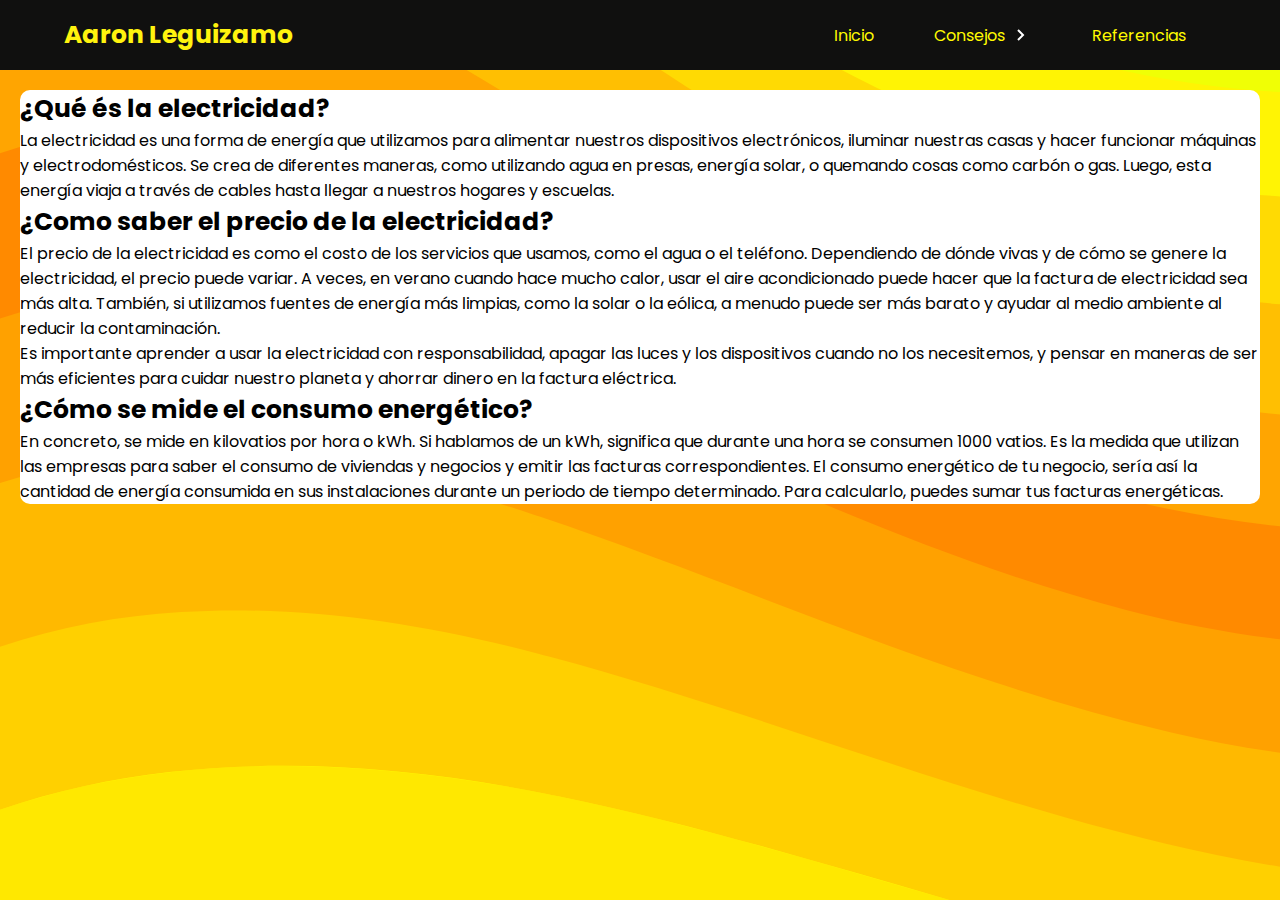
==== index.html @ f0956c79 "Add files via upload" ====
<!DOCTYPE html>
<html lang="es">
<head>
    <meta charset="UTF-8">
    <meta http-equiv="X-UA-Compatible" content="IE=edge">
    <meta name="viewport" content="width=device-width, initial-scale=1.0">
    <title>TRB</title>
    <link rel="stylesheet" href="styles/estilos.css">
</head>

<header>


    <nav class="menu">
        <section class="menu__container">
            <h1 class="menu__logo">Aaron Leguizamo</h1>

            <ul class="menu__links">
                <li class="menu__item">
                    <a href="#" class="menu__link">Inicio</a>
                </li>
    
                <li class="menu__item menu__item--show">
                    <a href="#" class="menu__link">Consejos <img src="assets/arrow.svg" class="menu__arrow"></a>
    
                    <ul class="menu__nesting">
                        <li class="menu__inside">
                            <a href="calculadora.html" class="menu__link menu__link--inside">Calculadora</a>
                        </li>
                        <li class="menu__inside">
                            <a href="estadisticas.html" class="menu__link menu__link--inside">Estadisticas del precio a lo largo del tiempo</a>
                        </li>
                        <li class="menu__inside">
                            <a href="consejos.html" class="menu__link menu__link--inside">Como ahorrar</a>
                        </li>
                    </ul>
                </li>
    
                <li class="menu__item">
                    <a href="referencias.html" class="menu__link">Referencias</a>
                </li>
    
    
            </ul>

            <div class="menu__hamburguer">
                <img src="assets/menu.svg" class="menu__img">
            </div>
        </section>

      
    </nav>

    <script src="js/app.js"></script>


</header>




<body>
<main>
    
    <h1>¿Qué és la electricidad?</h1> 
    La electricidad es una forma de energía que utilizamos para alimentar nuestros dispositivos electrónicos, iluminar nuestras casas y hacer funcionar máquinas y electrodomésticos. Se crea de diferentes maneras, como utilizando agua en presas, energía solar, o quemando cosas como carbón o gas. Luego, esta energía viaja a través de cables hasta llegar a nuestros hogares y escuelas. <br>

    <h1>¿Como saber el precio de la electricidad?</h1>

    El precio de la electricidad es como el costo de los servicios que usamos, como el agua o el teléfono. Dependiendo de dónde vivas y de cómo se genere la electricidad, el precio puede variar. A veces, en verano cuando hace mucho calor, usar el aire acondicionado puede hacer que la factura de electricidad sea más alta. También, si utilizamos fuentes de energía más limpias, como la solar o la eólica, a menudo puede ser más barato y ayudar al medio ambiente al reducir la contaminación. <br>
    
    Es importante aprender a usar la electricidad con responsabilidad, apagar las luces y los dispositivos cuando no los necesitemos, y pensar en maneras de ser más eficientes para cuidar nuestro planeta y ahorrar dinero en la factura eléctrica. <br>

    <h1>¿Cómo se mide el consumo energético?</h1>

    
    En concreto, se mide en kilovatios por hora o kWh. Si hablamos de un kWh, significa que durante una hora se consumen 1000 vatios. Es la medida que utilizan las empresas para saber el consumo de viviendas y negocios y emitir las facturas correspondientes. El consumo energético de tu negocio, sería así la cantidad de energía consumida en sus instalaciones durante un periodo de tiempo determinado. Para calcularlo, puedes sumar tus facturas energéticas.














</main>

</body>
</html>
---- styles/estilos.css ----
@import url('https://fonts.googleapis.com/css2?family=Poppins:wght@300;400;700&display=swap');


*{
    margin: 0;
    padding: 0;
    box-sizing: border-box;
}
h1{
font-size: 25px;





}
body{
    font-family: 'Poppins', sans-serif;
    background-color: #FFFF00;
    background-image: url("data:image/svg+xml,%3Csvg xmlns='http://www.w3.org/2000/svg' width='100%25' height='100%25' viewBox='0 0 1600 800'%3E%3Cg %3E%3Cpath fill='%23ffe800' d='M486 705.8c-109.3-21.8-223.4-32.2-335.3-19.4C99.5 692.1 49 703 0 719.8V800h843.8c-115.9-33.2-230.8-68.1-347.6-92.2C492.8 707.1 489.4 706.5 486 705.8z'/%3E%3Cpath fill='%23ffd000' d='M1600 0H0v719.8c49-16.8 99.5-27.8 150.7-33.5c111.9-12.7 226-2.4 335.3 19.4c3.4 0.7 6.8 1.4 10.2 2c116.8 24 231.7 59 347.6 92.2H1600V0z'/%3E%3Cpath fill='%23ffb900' d='M478.4 581c3.2 0.8 6.4 1.7 9.5 2.5c196.2 52.5 388.7 133.5 593.5 176.6c174.2 36.6 349.5 29.2 518.6-10.2V0H0v574.9c52.3-17.6 106.5-27.7 161.1-30.9C268.4 537.4 375.7 554.2 478.4 581z'/%3E%3Cpath fill='%23ffa100' d='M0 0v429.4c55.6-18.4 113.5-27.3 171.4-27.7c102.8-0.8 203.2 22.7 299.3 54.5c3 1 5.9 2 8.9 3c183.6 62 365.7 146.1 562.4 192.1c186.7 43.7 376.3 34.4 557.9-12.6V0H0z'/%3E%3Cpath fill='%23FF8A00' d='M181.8 259.4c98.2 6 191.9 35.2 281.3 72.1c2.8 1.1 5.5 2.3 8.3 3.4c171 71.6 342.7 158.5 531.3 207.7c198.8 51.8 403.4 40.8 597.3-14.8V0H0v283.2C59 263.6 120.6 255.7 181.8 259.4z'/%3E%3Cpath fill='%23ffa501' d='M1600 0H0v136.3c62.3-20.9 127.7-27.5 192.2-19.2c93.6 12.1 180.5 47.7 263.3 89.6c2.6 1.3 5.1 2.6 7.7 3.9c158.4 81.1 319.7 170.9 500.3 223.2c210.5 61 430.8 49 636.6-16.6V0z'/%3E%3Cpath fill='%23ffbf02' d='M454.9 86.3C600.7 177 751.6 269.3 924.1 325c208.6 67.4 431.3 60.8 637.9-5.3c12.8-4.1 25.4-8.4 38.1-12.9V0H288.1c56 21.3 108.7 50.6 159.7 82C450.2 83.4 452.5 84.9 454.9 86.3z'/%3E%3Cpath fill='%23ffda03' d='M1600 0H498c118.1 85.8 243.5 164.5 386.8 216.2c191.8 69.2 400 74.7 595 21.1c40.8-11.2 81.1-25.2 120.3-41.7V0z'/%3E%3Cpath fill='%23fff404' d='M1397.5 154.8c47.2-10.6 93.6-25.3 138.6-43.8c21.7-8.9 43-18.8 63.9-29.5V0H643.4c62.9 41.7 129.7 78.2 202.1 107.4C1020.4 178.1 1214.2 196.1 1397.5 154.8z'/%3E%3Cpath fill='%23F0FF05' d='M1315.3 72.4c75.3-12.6 148.9-37.1 216.8-72.4h-723C966.8 71 1144.7 101 1315.3 72.4z'/%3E%3C/g%3E%3C/svg%3E");
    background-attachment: fixed;
    background-size: cover;
}

main {
    margin: 20px; /* Define márgenes de 20px en todos los lados del cuerpo */
    font-family: 'Poppins', sans-serif;
    background-color: #ffffff;
    border-radius: 10px;
}

.menu{
    background-color: hsl(60, 3%, 6%);
    color: #fff30e;
    height: 70px;
}

.menu__container{
    display: flex;
    justify-content: space-between;
    align-items: center;
    width: 90%;
    max-width: 1200px;
    height: 100%;
    margin: 0 auto;
}

.menu__links{
    height: 100%;
    transition: transform .5s;
    display: flex;
}

.menu__item{
    list-style: none;
    position: relative;
    height: 100%;
    --clip: polygon(0 0, 100% 0, 100% 0, 0 0);
    --transform: rotate(-90deg);
}

.menu__item:hover{
    --clip: polygon(0 0, 100% 0, 100% 100%, 0% 100%);
    --transform: rotate(0);
}

.menu__link{
    color: #fffb00;
    text-decoration: none;
    padding: 0 30px;
    display: flex;
    height: 100%;
    align-items: center;
}

.menu__link:hover{
    background-color: #414b4b;
}


.menu__arrow{
    transform: var(--transform);
    transition: transform .3s;
    display: block;
    margin-left: 3px;
}

.menu__nesting{
    list-style: none;
    transition:clip-path .3s;
    clip-path: var(--clip);
    position: absolute;
    right: 0;
    bottom: 0;
    width: max-content;
    transform: translateY(100%);
    background-color: #414b4b;
}

.menu__link--inside{
    padding: 30px 100px 30px 20px;
}

.menu__link--inside:hover{
    background-color: #798499;
}

.menu__hamburguer{
    height: 100%;
    display: flex;
    align-items: center;
    padding: 0 15px;
    cursor: pointer;
    display: none;
}

.menu__img{
    display: block;
    width: 36px;
}

@media (max-width:800px){
    .menu__hamburguer{
        display: flex;
    }

    .menu__item{
        --clip:0;
        overflow:hidden ;
    }

    .menu__item--active{
        --transform: rotate(0);
        --background: #5e7094;
    }

    .menu__item--show{
        background-color: var(--background);
    }


    .menu__links{
        position: fixed;
        max-width: 400px;
        width: 100%;
        top: 70px;
        bottom: 0;
        right: 0;
        background-color: #000;
        overflow-y: auto;
        display: grid;
        grid-auto-rows: max-content;
        transform: translateX(100%);
    }

    .menu__links--show{
        transform: unset;
        width: 100%;
    }

    .menu__link{
        padding: 25px 0;
        padding-left: 30px;
        height: auto;
    }

    .menu__arrow{
        margin-left: auto;
        margin-right: 20px;
    }

    .menu__nesting{
        display: grid;
        position: unset;
        width: 100%;
        transform: translateY(0);
        height: 0;
        transition: height .3s;
    }

    .menu__link--inside{
        width: 90%;
        margin-left: auto;
        border-left: 1px solid #798499;
    }
}
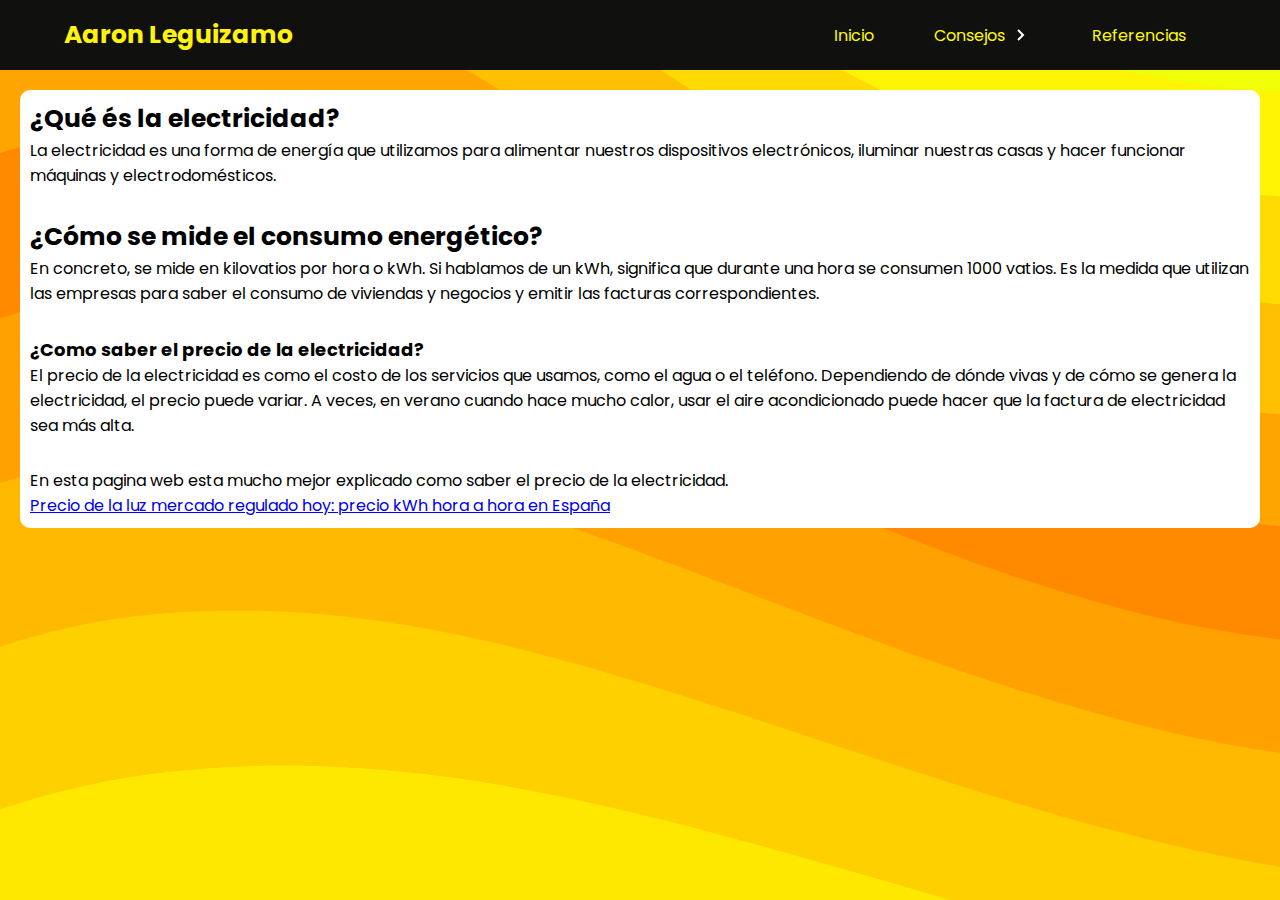
==== commit 29f181f8: "Add files via upload" ====
--- a/index.html
+++ b/index.html
@@ -28,7 +28,7 @@
                             <a href="calculadora.html" class="menu__link menu__link--inside">Calculadora</a>
                         </li>
                         <li class="menu__inside">
-                            <a href="estadisticas.html" class="menu__link menu__link--inside">Estadisticas del precio a lo largo del tiempo</a>
+                            <a href="estadisticas.html" class="menu__link menu__link--inside">Variaciones del Precio a lo Largo del Tiempo</a>
                         </li>
                         <li class="menu__inside">
                             <a href="consejos.html" class="menu__link menu__link--inside">Como ahorrar</a>
@@ -63,19 +63,21 @@
 <main>
     
     <h1>¿Qué és la electricidad?</h1> 
-    La electricidad es una forma de energía que utilizamos para alimentar nuestros dispositivos electrónicos, iluminar nuestras casas y hacer funcionar máquinas y electrodomésticos. Se crea de diferentes maneras, como utilizando agua en presas, energía solar, o quemando cosas como carbón o gas. Luego, esta energía viaja a través de cables hasta llegar a nuestros hogares y escuelas. <br>
+    La electricidad es una forma de energía que utilizamos para alimentar nuestros dispositivos electrónicos, iluminar nuestras casas y hacer funcionar máquinas y electrodomésticos.
 
-    <h1>¿Como saber el precio de la electricidad?</h1>
+     <br>
+<p>
+ <h1>¿Cómo se mide el consumo energético?</h1>
 
-    El precio de la electricidad es como el costo de los servicios que usamos, como el agua o el teléfono. Dependiendo de dónde vivas y de cómo se genere la electricidad, el precio puede variar. A veces, en verano cuando hace mucho calor, usar el aire acondicionado puede hacer que la factura de electricidad sea más alta. También, si utilizamos fuentes de energía más limpias, como la solar o la eólica, a menudo puede ser más barato y ayudar al medio ambiente al reducir la contaminación. <br>
-    
-    Es importante aprender a usar la electricidad con responsabilidad, apagar las luces y los dispositivos cuando no los necesitemos, y pensar en maneras de ser más eficientes para cuidar nuestro planeta y ahorrar dinero en la factura eléctrica. <br>
+En concreto, se mide en kilovatios por hora o kWh. Si hablamos de un kWh, significa que durante una hora se consumen 1000 vatios. Es la medida que utilizan las empresas para saber el consumo de viviendas y negocios y emitir las facturas correspondientes. <br></p>
+ <p>
+    <h2>¿Como saber el precio de la electricidad?</h2>
 
-    <h1>¿Cómo se mide el consumo energético?</h1>
+    El precio de la electricidad es como el costo de los servicios que usamos, como el agua o el teléfono. Dependiendo de dónde vivas y de cómo se genera la electricidad, el precio puede variar. A veces, en verano cuando hace mucho calor, usar el aire acondicionado puede hacer que la factura de electricidad sea más alta. </p>
 
-    
-    En concreto, se mide en kilovatios por hora o kWh. Si hablamos de un kWh, significa que durante una hora se consumen 1000 vatios. Es la medida que utilizan las empresas para saber el consumo de viviendas y negocios y emitir las facturas correspondientes. El consumo energético de tu negocio, sería así la cantidad de energía consumida en sus instalaciones durante un periodo de tiempo determinado. Para calcularlo, puedes sumar tus facturas energéticas.
 
+    En esta pagina web esta mucho mejor explicado como saber el precio de la electricidad. <br>
+    <a href="https://selectra.es/energia/info/que-es/precio-kwh">Precio de la luz mercado regulado hoy: precio kWh hora a hora en España</a>
 
 
 
--- a/styles/estilos.css
+++ b/styles/estilos.css
@@ -8,12 +8,28 @@
 }
 h1{
 font-size: 25px;
-
-
-
-
-
-}
+font-family: 'Poppins', sans-serif;
+
+}
+
+h2{
+    font-size: 18px;
+    font-family: 'Poppins', sans-serif;
+    
+    }
+
+
+
+p{
+
+line-height: 100px;
+margin: 30px;
+    
+}
+
+
+
+
 body{
     font-family: 'Poppins', sans-serif;
     background-color: #FFFF00;
@@ -27,6 +43,7 @@
     font-family: 'Poppins', sans-serif;
     background-color: #ffffff;
     border-radius: 10px;
+    padding: 10px;
 }
 
 .menu{
